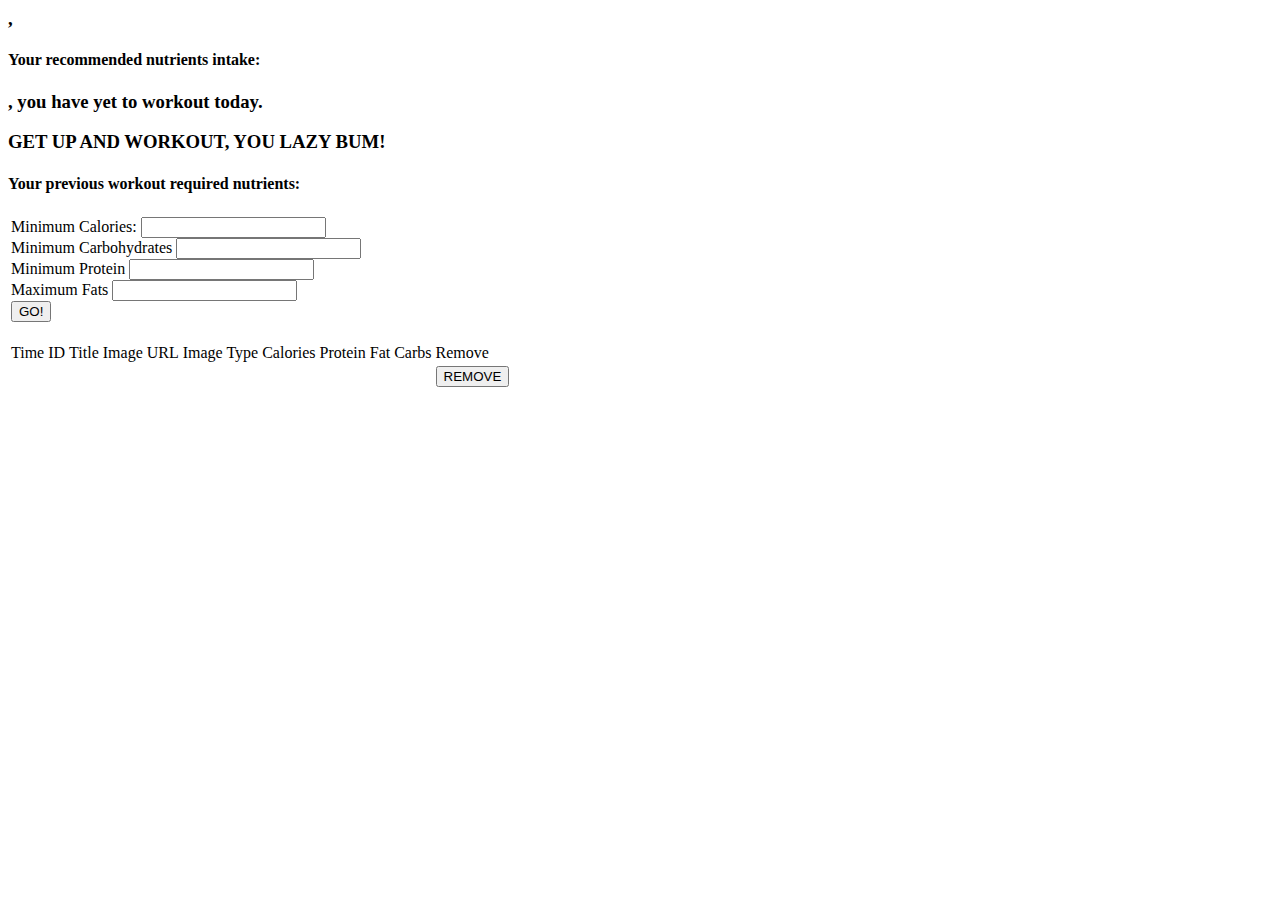
==== src/main/resources/templates/food.html @ a79755bb "Added reverse list and display messages for food html" ====
<html lang="en">
<head>
    <meta charset="UTF-8">
    <meta http-equiv="X-UA-Compatible" content="IE=edge">
    <meta name="viewport" content="width=device-width, initial-scale=1.0">
    <title>Food Page</title>
</head>
<body>
    <div data-th-if="${!empty}">
        <h3><span data-th-text="${username}"></span>, <span data-th-text="${message}"></span></h3>
        <h4>Your recommended nutrients intake:</h4>
    </div>
    <div data-th-if="${empty}">
        <h3><span data-th-text="${username}"></span>, you have yet to workout today.</h3>
        <h3>GET UP AND WORKOUT, YOU LAZY BUM!</h3>
        <h4>Your previous workout required nutrients:</h4>
    </div>

    <table>
        <tr>
            <td>
                <form action="/food/options" method="POST">
                    <input type="hidden" name="user" data-th-value="${username}">
                    <div>
                        <label for="minCalories">Minimum Calories:</label>
                        <input type="text" name="minCalories" data-th-value="${caloriesBurnt}">
                    </div>
                    <div>
                        <label for="minCarbs">Minimum Carbohydrates</label>
                        <input type="text" name="minCarbs" data-th-value="${recCarbs}">
                    </div>
                    <div>
                        <label for="minProtein">Minimum Protein</label>
                        <input type="text" name="minProtein" data-th-value="${recProtein}">
                    </div>
                    <div>
                        <label for="maxFat">Maximum Fats</label>
                        <input type="text" name="maxFat" data-th-value="${maxFats}">
                    </div>
                    <div>
                        <input type="submit" value="GO!">
                    </div>        
                </form>
            </td>
            <table>
                <tr>
                    <td>Time</td>
                    <td>ID</td>
                    <td>Title</td>
                    <td>Image URL</td>
                    <td>Image Type</td>
                    <td>Calories</td>
                    <td>Protein</td>
                    <td>Fat</td>
                    <td>Carbs</td>
                    <td>Remove</td>
                </tr>
                <tr data-th-each="food:${foodList}">
                    <td data-th-text="${food.time}"></td>
                    <td data-th-text="${food.id}"></td>
                    <td data-th-text="${food.title}"></td>
                    <td data-th-text="${food.image}"></td>
                    <td data-th-text="${food.imageType}"></td>
                    <td data-th-text="${food.calories}"></td>
                    <td data-th-text="${food.protein}"></td>
                    <td data-th-text="${food.fat}"></td>
                    <td data-th-text="${food.carbs}"></td>
                    <td>
                        <form action="/food/delete" method="POST">
                            <input type="hidden" name="user" data-th-value="${username}">
                            <input type="hidden" name="time" data-th-value="${food.time}">
                            <input type="submit" value="REMOVE">
                        </form>
                    </td>

                </tr>
            </table>
        </tr>
    </table>
</body>
</html>
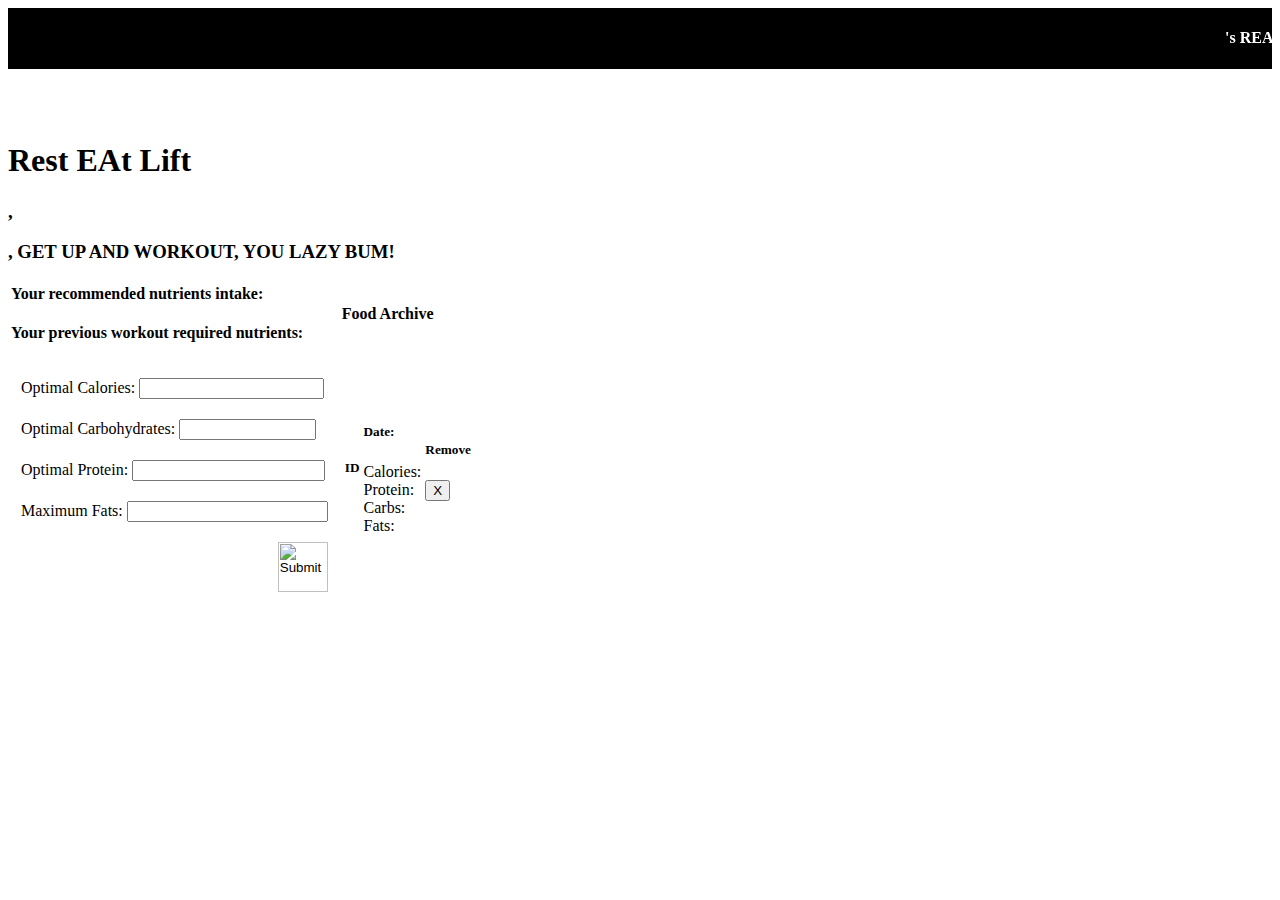
==== commit 360dc996: "Food html styling" ====
--- a/src/main/resources/templates/food.html
+++ b/src/main/resources/templates/food.html
@@ -4,77 +4,121 @@
     <meta http-equiv="X-UA-Compatible" content="IE=edge">
     <meta name="viewport" content="width=device-width, initial-scale=1.0">
     <title>Food Page</title>
+    <link rel="stylesheet" data-th-href="@{/css/style.css}">
 </head>
+<marquee behavior="" direction="" style="background-color: black; color: white;">
+    <h4><span data-th-text="${username}"></span>'s REAL Food Archive</h4>
+</marquee>
 <body>
-    <div data-th-if="${!empty}">
-        <h3><span data-th-text="${username}"></span>, <span data-th-text="${message}"></span></h3>
-        <h4>Your recommended nutrients intake:</h4>
-    </div>
-    <div data-th-if="${empty}">
-        <h3><span data-th-text="${username}"></span>, you have yet to workout today.</h3>
-        <h3>GET UP AND WORKOUT, YOU LAZY BUM!</h3>
-        <h4>Your previous workout required nutrients:</h4>
+    <h5 class="top-right"><span data-th-text="${date}"></span></h5>
+    
+    <div class="container" style="background-color: transparent;">
+        <a data-th-href="@{/home?user={user}(user=${username})}">
+            <img data-th-src="@{/images/Application Logo.png}" alt="" height="30px">
+        </a>
+        <h1>Rest EAt Lift</h1>
     </div>
 
+    <div class="center-it-small" data-th-if="${!empty}">
+        <h3><span data-th-text="${username}"></span>, <span data-th-text="${message}"></span></h3>
+    </div>
+    <div class="center-it-small" data-th-if="${empty}">
+        <h3><span data-th-text="${username}"></span>, GET UP AND WORKOUT, YOU LAZY BUM!</h3>
+    </div>
     <table>
         <tr>
+            <td class="table-form">
+                <div class="center-it-top" data-th-if="${!empty}">
+                    <h4>Your recommended nutrients intake:</h4>
+                </div>
+                <div class="center-it-top" data-th-if="${empty}">
+                    <h4>Your previous workout required nutrients:</h4>
+                </div>
+            </td>
+            <td class="table-form2">
+                <div class="center-it-top">
+                    <h4>Food Archive</h4>
+                </div>
+            </td>
+        </tr>
+        <tr>
             <td>
+
+                <div class="center-it-bottom">
                 <form action="/food/options" method="POST">
                     <input type="hidden" name="user" data-th-value="${username}">
-                    <div>
-                        <label for="minCalories">Minimum Calories:</label>
-                        <input type="text" name="minCalories" data-th-value="${caloriesBurnt}">
+                    <div style="padding: 10px">
+                        <label for="minCalories">Optimal Calories:</label>
+                        <input type="text" name="minCalories" maxlength="4" data-th-value="${caloriesBurnt}" required>
                     </div>
-                    <div>
-                        <label for="minCarbs">Minimum Carbohydrates</label>
-                        <input type="text" name="minCarbs" data-th-value="${recCarbs}">
+                    <div style="padding: 10px">
+                        <label for="minCarbs">Optimal Carbohydrates:</label>
+                        <input type="text" name="minCarbs" maxlength="2" size="14" data-th-value="${recCarbs}" required>
                     </div>
-                    <div>
-                        <label for="minProtein">Minimum Protein</label>
-                        <input type="text" name="minProtein" data-th-value="${recProtein}">
+                    <div style="padding: 10px">
+                        <label for="minProtein">Optimal Protein:</label>
+                        <input type="text" name="minProtein" maxlength="2" size="21" data-th-value="${recProtein}" required>
                     </div>
-                    <div>
-                        <label for="maxFat">Maximum Fats</label>
-                        <input type="text" name="maxFat" data-th-value="${maxFats}">
+                    <div style="padding: 10px">
+                        <label for="maxFat">Maximum Fats:</label>
+                        <input type="text" name="maxFat" size="22" data-th-value="${maxFats}" required>
                     </div>
-                    <div>
-                        <input type="submit" value="GO!">
+                    <div style="padding: 10px">
+                        <input type="image" data-th-src="@{/images/Submit Icon.png}" alt="Submit" style="float:right" width="50px" height="50px">
                     </div>        
                 </form>
+                </div>
             </td>
-            <table>
-                <tr>
-                    <td>Time</td>
-                    <td>ID</td>
-                    <td>Title</td>
-                    <td>Image URL</td>
-                    <td>Image Type</td>
-                    <td>Calories</td>
-                    <td>Protein</td>
-                    <td>Fat</td>
-                    <td>Carbs</td>
-                    <td>Remove</td>
-                </tr>
-                <tr data-th-each="food:${foodList}">
-                    <td data-th-text="${food.time}"></td>
-                    <td data-th-text="${food.id}"></td>
-                    <td data-th-text="${food.title}"></td>
-                    <td data-th-text="${food.image}"></td>
-                    <td data-th-text="${food.imageType}"></td>
-                    <td data-th-text="${food.calories}"></td>
-                    <td data-th-text="${food.protein}"></td>
-                    <td data-th-text="${food.fat}"></td>
-                    <td data-th-text="${food.carbs}"></td>
-                    <td>
-                        <form action="/food/delete" method="POST">
-                            <input type="hidden" name="user" data-th-value="${username}">
-                            <input type="hidden" name="time" data-th-value="${food.time}">
-                            <input type="submit" value="REMOVE">
-                        </form>
-                    </td>
+            <td>
+                <table>
+                    <tr data-th-each="food:${foodList}">
+                        <td>
+                            <div class="tdcontainer3">
+                                <h5>ID</h5>
+                            </div>
+                            <div class="idcontainer">
+                                <span data-th-text="${food.id}"></span>
+                            </div>
+                        </td>
+                        <td>
+                            <div class="tdcontainer2 space-between">
+                                <h4><span data-th-text="${food.title}"></span></h4>
+                                <h5>Date: <span data-th-text="${food.time}"></span></h5>
+                            </div>
+                            <div class="container-food">
+                                <img data-th-src="@{{link}(link=${food.image})}" alt="">
+                                <div class="smalldiv2center">
+                                    <div class="smalldiv2">
+                                        Calories: <span data-th-text="${food.calories}"></span>
+                                    </div>
+                                    <div class="smalldiv2">
+                                        Protein: <span data-th-text="${food.protein}"></span>
+                                    </div>
+                                    <div class="smalldiv2">
+                                        Carbs: <span data-th-text="${food.carbs}"></span>
+                                    </div>
+                                    <div class="smalldiv2">
+                                        Fats: <span data-th-text="${food.fat}"></span>
+                                    </div>         
+                                </div>    
+                            </div>
+                        </td>     
+                        <td>
+                            <div class="tdcontainer4">
+                                <h5>Remove</h5>
+                            </div>
+                            <div class="removecontainer">
+                                <form action="/food/delete" method="POST">
+                                    <input type="hidden" name="user" data-th-value="${username}">
+                                    <input type="hidden" name="time" data-th-value="${food.time}">
+                                    <input type="submit" value="X">
+                                </form>
+                            </div>
 
-                </tr>
-            </table>
+                        </td>
+                    </tr>
+                </table>
+            </td>
         </tr>
     </table>
 </body>
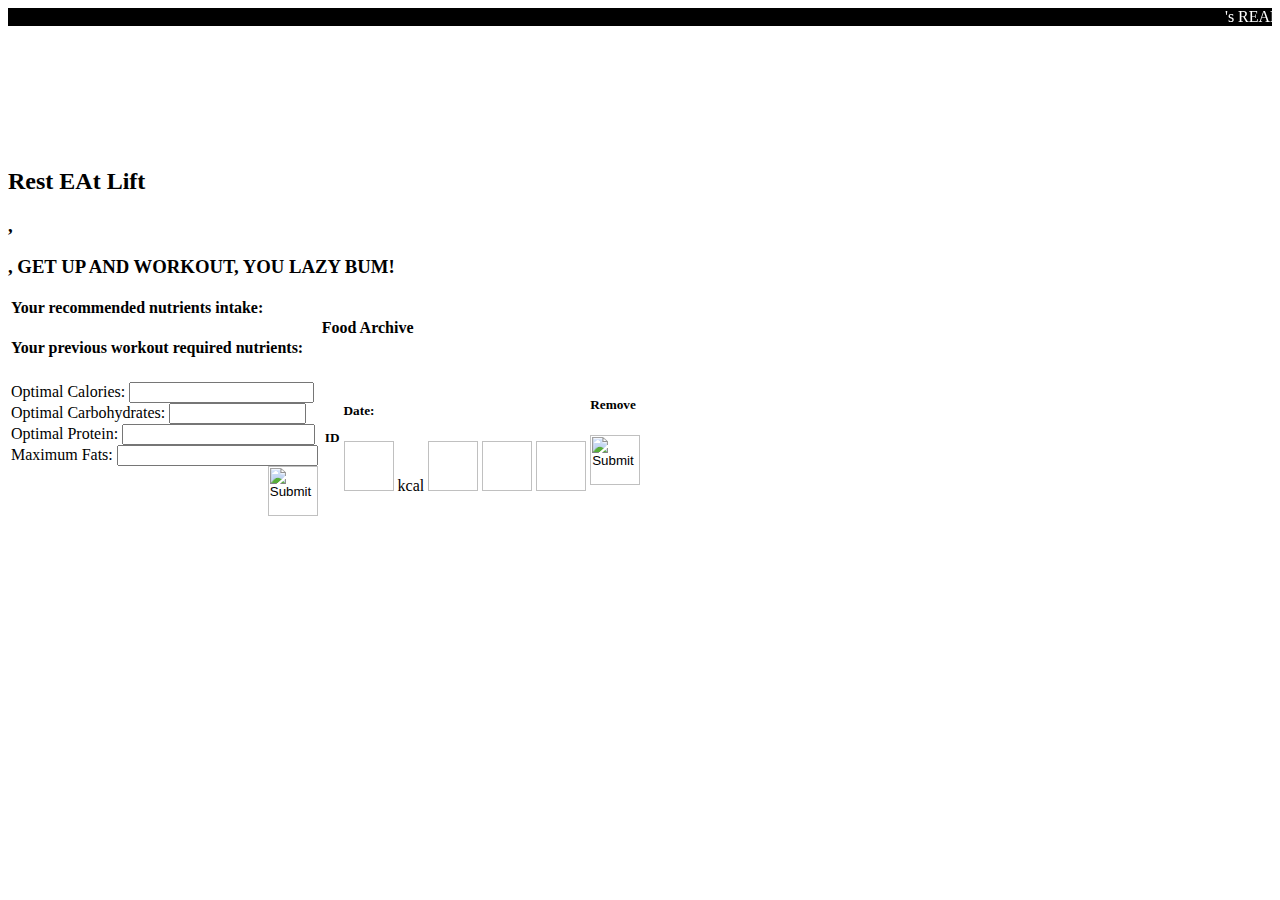
==== commit b33bdbc8: "Food html and spoonacular html styling" ====
--- a/src/main/resources/templates/food.html
+++ b/src/main/resources/templates/food.html
@@ -3,118 +3,115 @@
     <meta charset="UTF-8">
     <meta http-equiv="X-UA-Compatible" content="IE=edge">
     <meta name="viewport" content="width=device-width, initial-scale=1.0">
-    <title>Food Page</title>
-    <link rel="stylesheet" data-th-href="@{/css/style.css}">
+    <title>R.EA.L. FOOD</title>
+    <link rel="stylesheet" data-th-href="@{/css/food.css}">
 </head>
 <marquee behavior="" direction="" style="background-color: black; color: white;">
-    <h4><span data-th-text="${username}"></span>'s REAL Food Archive</h4>
+    <span data-th-text="${username}"></span>'s REAL Food Archive
 </marquee>
 <body>
     <h5 class="top-right"><span data-th-text="${date}"></span></h5>
     
-    <div class="container" style="background-color: transparent;">
+    <div class="home-container">
         <a data-th-href="@{/home?user={user}(user=${username})}">
-            <img data-th-src="@{/images/Application Logo.png}" alt="" height="30px">
+            <img data-th-src="@{/images/Application Logo.png}" alt="" height="100px">
         </a>
-        <h1>Rest EAt Lift</h1>
+        <h2>Rest EAt Lift</h2>
     </div>
 
-    <div class="center-it-small" data-th-if="${!empty}">
+    <div class="center-it-message" data-th-if="${!empty}">
         <h3><span data-th-text="${username}"></span>, <span data-th-text="${message}"></span></h3>
     </div>
-    <div class="center-it-small" data-th-if="${empty}">
+    <div class="center-it-message" data-th-if="${empty}">
         <h3><span data-th-text="${username}"></span>, GET UP AND WORKOUT, YOU LAZY BUM!</h3>
     </div>
+
     <table>
         <tr>
-            <td class="table-form">
-                <div class="center-it-top" data-th-if="${!empty}">
+            <td class="form-heading">
+                <div class="center-it-heading" data-th-if="${!empty}">
                     <h4>Your recommended nutrients intake:</h4>
                 </div>
-                <div class="center-it-top" data-th-if="${empty}">
+                <div class="center-it-heading" data-th-if="${empty}">
                     <h4>Your previous workout required nutrients:</h4>
                 </div>
             </td>
-            <td class="table-form2">
-                <div class="center-it-top">
+            <td class="food-heading">
+                <div class="center-it-heading">
                     <h4>Food Archive</h4>
                 </div>
             </td>
         </tr>
         <tr>
             <td>
-
-                <div class="center-it-bottom">
-                <form action="/food/options" method="POST">
-                    <input type="hidden" name="user" data-th-value="${username}">
-                    <div style="padding: 10px">
-                        <label for="minCalories">Optimal Calories:</label>
-                        <input type="text" name="minCalories" maxlength="4" data-th-value="${caloriesBurnt}" required>
-                    </div>
-                    <div style="padding: 10px">
-                        <label for="minCarbs">Optimal Carbohydrates:</label>
-                        <input type="text" name="minCarbs" maxlength="2" size="14" data-th-value="${recCarbs}" required>
-                    </div>
-                    <div style="padding: 10px">
-                        <label for="minProtein">Optimal Protein:</label>
-                        <input type="text" name="minProtein" maxlength="2" size="21" data-th-value="${recProtein}" required>
-                    </div>
-                    <div style="padding: 10px">
-                        <label for="maxFat">Maximum Fats:</label>
-                        <input type="text" name="maxFat" size="22" data-th-value="${maxFats}" required>
-                    </div>
-                    <div style="padding: 10px">
-                        <input type="image" data-th-src="@{/images/Submit Icon.png}" alt="Submit" style="float:right" width="50px" height="50px">
-                    </div>        
-                </form>
+                <div class="center-it-form">
+                    <form action="/food/options" method="POST">
+                        <input type="hidden" name="user" data-th-value="${username}">
+                        <div class="form-div">
+                            <label for="minCalories">Optimal Calories:</label>
+                            <input type="text" name="minCalories" maxlength="4" data-th-value="${caloriesBurnt}" required>
+                        </div>
+                        <div class="form-div">
+                            <label for="minCarbs">Optimal Carbohydrates:</label>
+                            <input type="text" name="minCarbs" maxlength="2" size="14" data-th-value="${recCarbs}" required>
+                        </div>
+                        <div class="form-div">
+                            <label for="minProtein">Optimal Protein:</label>
+                            <input type="text" name="minProtein" maxlength="2" size="21" data-th-value="${recProtein}" required>
+                        </div>
+                        <div class="form-div">
+                            <label for="maxFat">Maximum Fats:</label>
+                            <input type="text" name="maxFat" size="22" data-th-value="${maxFats}" required>
+                        </div>
+                        <div class="form-div">
+                            <input type="image" data-th-src="@{/images/Submit Icon.png}" alt="Submit" style="float:right" width="50px" height="50px">
+                        </div>        
+                    </form>
                 </div>
             </td>
             <td>
                 <table>
                     <tr data-th-each="food:${foodList}">
                         <td>
-                            <div class="tdcontainer3">
+                            <div class="id-heading">
                                 <h5>ID</h5>
                             </div>
-                            <div class="idcontainer">
+                            <div class="id-box">
                                 <span data-th-text="${food.id}"></span>
                             </div>
                         </td>
                         <td>
-                            <div class="tdcontainer2 space-between">
-                                <h4><span data-th-text="${food.title}"></span></h4>
-                                <h5>Date: <span data-th-text="${food.time}"></span></h5>
+                            <div class="table-food-container1">
+                                <h5><span data-th-text="${food.title}"></span></h5>
+                                <h5>Date: <span data-th-text="${food.time}"></span></h5>    
                             </div>
-                            <div class="container-food">
-                                <img data-th-src="@{{link}(link=${food.image})}" alt="">
-                                <div class="smalldiv2center">
-                                    <div class="smalldiv2">
-                                        Calories: <span data-th-text="${food.calories}"></span>
-                                    </div>
-                                    <div class="smalldiv2">
-                                        Protein: <span data-th-text="${food.protein}"></span>
-                                    </div>
-                                    <div class="smalldiv2">
-                                        Carbs: <span data-th-text="${food.carbs}"></span>
-                                    </div>
-                                    <div class="smalldiv2">
-                                        Fats: <span data-th-text="${food.fat}"></span>
+                            <div class="table-food-container2">
+                                <img id="food-id" data-th-src="@{{link}(link=${food.image})}" alt="">
+                                <div class="table-food-center">
+                                    <div class="table-food-div">
+                                        <img data-th-src="@{/images/Calories Icon.jpg}" alt="" width="50px" height="50px">
+                                        <span data-th-text="${food.calories}"></span>kcal
+                                        <img data-th-src="@{/images/Milk Icon.jpg}" alt="" width="50px" height="50px">
+                                        <span data-th-text="${food.protein}"></span>
+                                        <img data-th-src="@{/images/Rice Icon.jpg}" alt="" width="50px" height="50px">
+                                        <span data-th-text="${food.carbs}"></span>
+                                        <img data-th-src="@{/images/Fats Icon.jpg}" alt="" width="50px" height="50px">
+                                        <span data-th-text="${food.fat}"></span>
                                     </div>         
                                 </div>    
                             </div>
                         </td>     
                         <td>
-                            <div class="tdcontainer4">
+                            <div class="remove-heading">
                                 <h5>Remove</h5>
                             </div>
-                            <div class="removecontainer">
+                            <div class="remove-box">
                                 <form action="/food/delete" method="POST">
                                     <input type="hidden" name="user" data-th-value="${username}">
                                     <input type="hidden" name="time" data-th-value="${food.time}">
-                                    <input type="submit" value="X">
+                                    <input type="image" data-th-src="@{/images/Remove Icon.jpg}" alt="Submit" style="float:center" width="50px" height="50px">
                                 </form>
                             </div>
-
                         </td>
                     </tr>
                 </table>
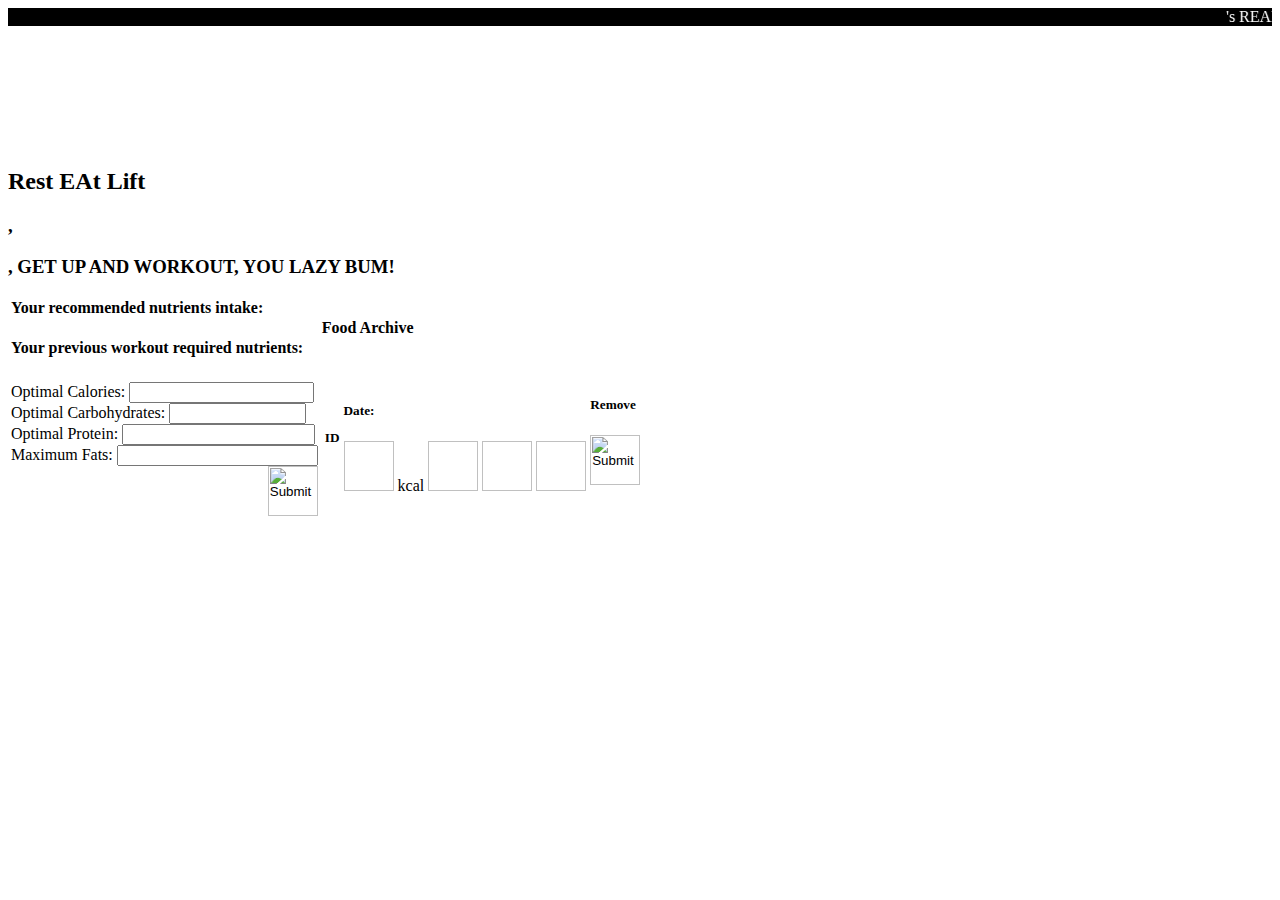
==== commit d42266df: "Completed final styling" ====
--- a/src/main/resources/templates/food.html
+++ b/src/main/resources/templates/food.html
@@ -7,9 +7,9 @@
     <link rel="stylesheet" data-th-href="@{/css/food.css}">
 </head>
 <marquee behavior="" direction="" style="background-color: black; color: white;">
-    <span data-th-text="${username}"></span>'s REAL Food Archive
+    <span data-th-text="${username}"></span>'s REAL Food Archive. (Press the logo to return home)
 </marquee>
-<body>
+<body data-th-background="@{/images/Food1 Background.jpg}" style="background-size: cover; background-blend-mode: overlay; background-color: rgba(255, 255, 255, 0.486)">
     <h5 class="top-right"><span data-th-text="${date}"></span></h5>
     
     <div class="home-container">
@@ -64,7 +64,7 @@
                             <input type="text" name="maxFat" size="22" data-th-value="${maxFats}" required>
                         </div>
                         <div class="form-div">
-                            <input type="image" data-th-src="@{/images/Submit Icon.png}" alt="Submit" style="float:right" width="50px" height="50px">
+                            <input type="image" data-th-src="@{/images/Submit Icon.jpg}" alt="Submit" style="float:right" width="50px" height="50px">
                         </div>        
                     </form>
                 </div>
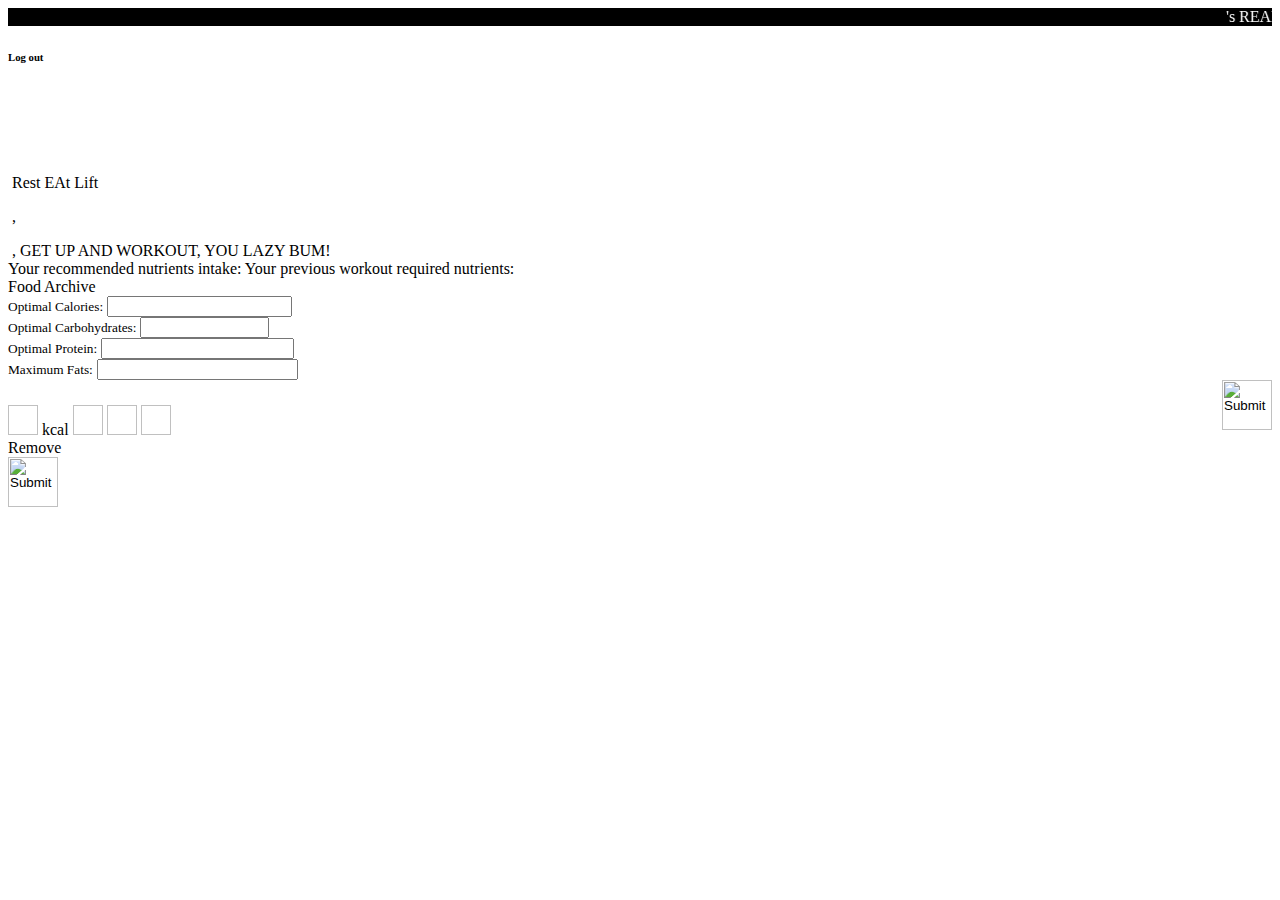
==== commit e6efc617: "Complete styling with bootstrap" ====
--- a/src/main/resources/templates/food.html
+++ b/src/main/resources/templates/food.html
@@ -4,13 +4,14 @@
     <meta http-equiv="X-UA-Compatible" content="IE=edge">
     <meta name="viewport" content="width=device-width, initial-scale=1.0">
     <title>R.EA.L. FOOD</title>
-    <link rel="stylesheet" data-th-href="@{/css/food.css}">
+    <link data-th-href="@{/css/bootstrap.min.css}" rel="stylesheet">
+    <link rel="stylesheet" data-th-href="@{/css2/food.css}">
 </head>
 <marquee behavior="" direction="" style="background-color: black; color: white;">
     <span data-th-text="${username}"></span>'s REAL Food Archive. (Press the logo to return home)
 </marquee>
 <body data-th-background="@{/images/Food1 Background.jpg}" style="background-size: cover; background-blend-mode: overlay; background-color: rgba(255, 255, 255, 0.486)">
-    <h5 class="top-right"><span data-th-text="${date}"></span></h5>
+    <!-- <h5 class="top-right"><span data-th-text="${date}"></span></h5>
     
     <div class="home-container">
         <a data-th-href="@{/home?user={user}(user=${username})}">
@@ -117,6 +118,126 @@
                 </table>
             </td>
         </tr>
-    </table>
+    </table> -->
+
+    <h6 class="text-end"><span data-th-text="${date}"></span></h6>
+    <a class="text-decoration-none" data-th-href="@{/}"><h6 class="text-end">Log out</h6></a>
+
+    <div class="container text-start home-div">
+            <a data-th-href="@{/home?user={user}(user=${username})}">
+                <img class="rounded" data-th-src="@{/images/Application Logo.png}" alt="" height="100px">
+            </a>
+            <span class="display-6">Rest EAt Lift</span>
+    </div>
+
+    <div class="container text-center bg-black text-white navi-div" data-th-if="${!empty}">
+        <img class="rounded-circle" data-th-src="@{/images/Workout Icon.jpg}" alt="" height="30px">
+        <span data-th-text="${username}"></span>, <span data-th-text="${message}"></span>
+    </div>  
+    <div class="container text-center bg-black text-white navi-div" data-th-if="${empty}">
+        <img class="rounded-circle" data-th-src="@{/images/Workout Icon.jpg}" alt="" height="30px">
+        <span data-th-text="${username}"></span>, GET UP AND WORKOUT, YOU LAZY BUM!
+    </div>  
+
+    <div class="container text-center">
+        <div class="container row">
+            <div class="col-4 heading-div">
+                <span data-th-if="${!empty}">Your recommended nutrients intake:</span>
+                <span data-th-if="${empty}">Your previous workout required nutrients:</span>
+            </div>
+            <div class="col heading-div">
+                <span>Food Archive</span>
+            </div>
+        </div>
+    </div>
+
+    <div class="container text-center">
+        <div class="container row">
+            <div class="col-4 my-2 form-div">
+                <div>
+                    <form action="/food/options" method="POST">
+                        <input type="hidden" name="user" data-th-value="${username}">
+                        <div class="my-3">
+                            <label for="minCalories"><small>Optimal Calories:</small></label>
+                            <input type="text" name="minCalories" maxlength="4" data-th-value="${caloriesBurnt}" required>
+                        </div>
+                        <div class="my-3">
+                            <label for="minCarbs"><small>Optimal Carbohydrates:</small></label>
+                            <input type="text" name="minCarbs" maxlength="2" size="13" data-th-value="${recCarbs}" required>
+                        </div>
+                        <div class="my-3">
+                            <label for="minProtein"><small>Optimal Protein:</small></label>
+                            <input type="text" name="minProtein" maxlength="2" size="21" data-th-value="${recProtein}" required>
+                        </div>
+                        <div class="my-3">
+                            <label for="maxFat"><small>Maximum Fats:</small></label>
+                            <input type="text" name="maxFat" size="22" data-th-value="${maxFats}" required>
+                        </div>
+                        <div class="mx-3">
+                            <input type="image" data-th-src="@{/images/Submit Icon.jpg}" alt="Submit" style="float:right" width="50px" height="50px">
+                        </div>        
+                    </form>
+                </div>
+            </div>
+            <div class="col">
+                <div class="container row" data-th-each="food:${foodList}">
+                    <div class="col-10 text-center">
+                        <div class="table-food-container1">
+                            <h6 data-th-text="${food.title}"></h6>
+                            <small data-th-text="${food.time}"></small>   
+                        </div>
+                        <div class="table-food-container2">
+                            <img id="food-id" data-th-src="@{{link}(link=${food.image})}" alt="">
+                            <div class="table-food-center">
+                                <div class="table-food-div">
+                                    <img data-th-src="@{/images/Calories Icon.jpg}" alt="" width="30px" height="30px">
+                                    <span data-th-text="${food.calories}"></span>kcal
+                                    <img data-th-src="@{/images/Milk Icon.jpg}" alt="" width="30px" height="30px">
+                                    <span data-th-text="${food.protein}"></span>
+                                    <img data-th-src="@{/images/Rice Icon.jpg}" alt="" width="30px" height="30px">
+                                    <span data-th-text="${food.carbs}"></span>
+                                    <img data-th-src="@{/images/Fats Icon.jpg}" alt="" width="30px" height="30px">
+                                    <span data-th-text="${food.fat}"></span>
+                                </div>         
+                            </div>    
+                        </div>
+                    </div>
+                    <div class="col-2 text-center remove-margin">
+                        <div class="remove-heading">
+                            <span>Remove</span>
+                        </div>
+                        <div class="remove-box">
+                            <form action="/food/delete" method="POST">
+                                <input type="hidden" name="user" data-th-value="${username}">
+                                <input type="hidden" name="time" data-th-value="${food.time}">
+                                <input type="image" data-th-src="@{/images/Remove Icon.jpg}" alt="Submit" style="float:center" width="50px" height="50px">
+                            </form>
+                        </div>
+                    </div>
+                </div>
+            </div>
+
+        </div>
+
+        <!-- <div class="table-food-container1">
+            <h6 data-th-text="${food.title}"></h6>
+            <small class="italicize" data-th-text="${food.time}"></small>
+        </div>
+        <div class="table-food-container2">
+            <img class="text-start" id="food-id" data-th-src="@{{link}(link=${food.image})}" alt="">
+            <div class="table-food-center">
+                <div class="table-food-div">
+                    <img src="./images/Calories Icon.jpg" alt="" width="30px" height="30px">
+                    <span data-th-text="${food.calories}"></span>kcal
+                    <img src="./images/Milk Icon.jpg" alt="" width="30px" height="30px">
+                    <span data-th-text="${food.protein}"></span>
+                    <img src="./images/Rice Icon.jpg" alt="" width="30px" height="30px">
+                    <span data-th-text="${food.carbs}"></span>
+                    <img src="./images/Fats Icon.jpg" alt="" width="30px" height="30px">
+                    <span data-th-text="${food.fat}"></span>
+                </div>       
+            </div>    
+        </div> -->
+
 </body>
 </html>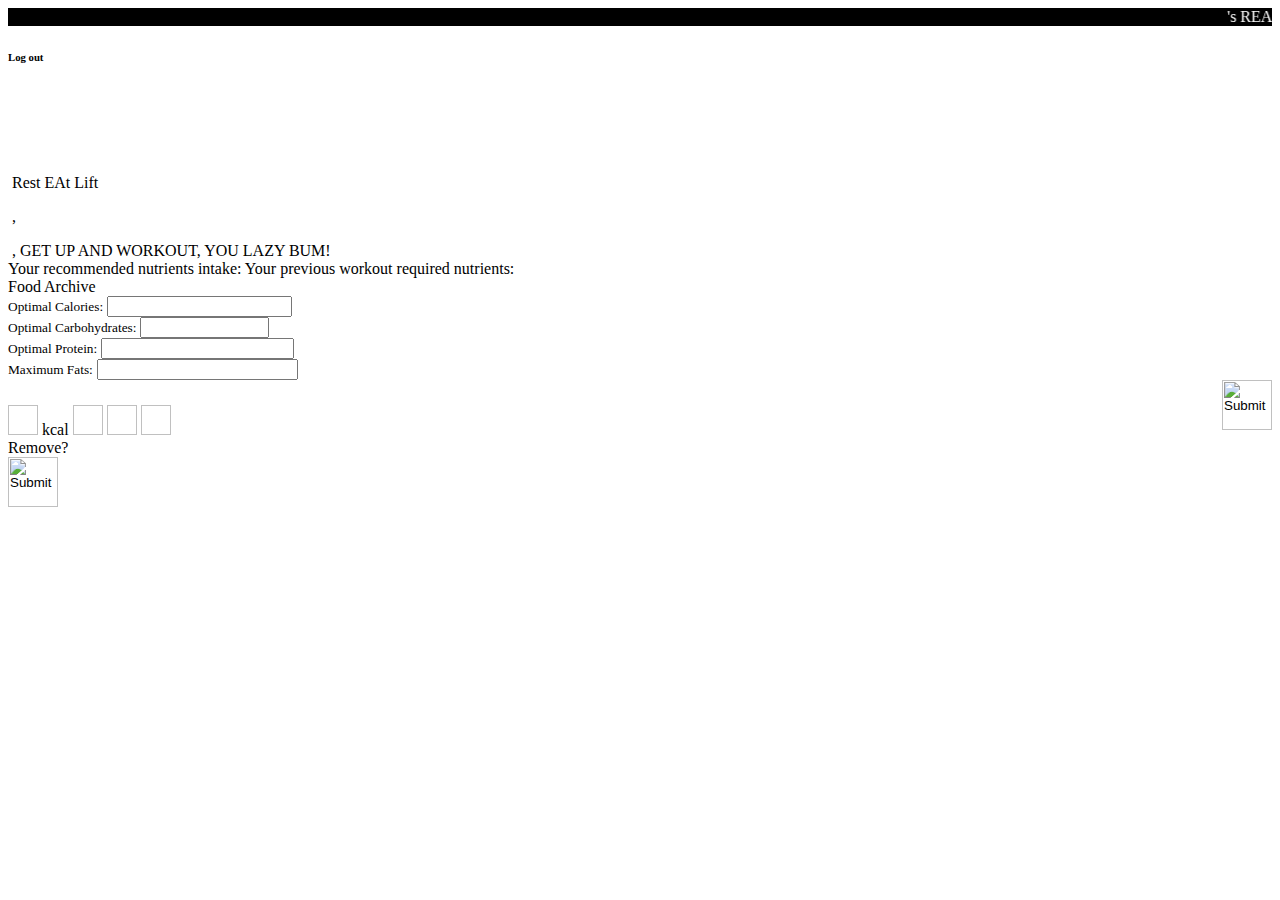
==== commit df600cfe: "Clean up css code + some annotation" ====
--- a/src/main/resources/templates/food.html
+++ b/src/main/resources/templates/food.html
@@ -11,135 +11,28 @@
     <span data-th-text="${username}"></span>'s REAL Food Archive. (Press the logo to return home)
 </marquee>
 <body data-th-background="@{/images/Food1 Background.jpg}" style="background-size: cover; background-blend-mode: overlay; background-color: rgba(255, 255, 255, 0.486)">
-    <!-- <h5 class="top-right"><span data-th-text="${date}"></span></h5>
-    
-    <div class="home-container">
-        <a data-th-href="@{/home?user={user}(user=${username})}">
-            <img data-th-src="@{/images/Application Logo.png}" alt="" height="100px">
-        </a>
-        <h2>Rest EAt Lift</h2>
-    </div>
 
-    <div class="center-it-message" data-th-if="${!empty}">
-        <h3><span data-th-text="${username}"></span>, <span data-th-text="${message}"></span></h3>
-    </div>
-    <div class="center-it-message" data-th-if="${empty}">
-        <h3><span data-th-text="${username}"></span>, GET UP AND WORKOUT, YOU LAZY BUM!</h3>
-    </div>
-
-    <table>
-        <tr>
-            <td class="form-heading">
-                <div class="center-it-heading" data-th-if="${!empty}">
-                    <h4>Your recommended nutrients intake:</h4>
-                </div>
-                <div class="center-it-heading" data-th-if="${empty}">
-                    <h4>Your previous workout required nutrients:</h4>
-                </div>
-            </td>
-            <td class="food-heading">
-                <div class="center-it-heading">
-                    <h4>Food Archive</h4>
-                </div>
-            </td>
-        </tr>
-        <tr>
-            <td>
-                <div class="center-it-form">
-                    <form action="/food/options" method="POST">
-                        <input type="hidden" name="user" data-th-value="${username}">
-                        <div class="form-div">
-                            <label for="minCalories">Optimal Calories:</label>
-                            <input type="text" name="minCalories" maxlength="4" data-th-value="${caloriesBurnt}" required>
-                        </div>
-                        <div class="form-div">
-                            <label for="minCarbs">Optimal Carbohydrates:</label>
-                            <input type="text" name="minCarbs" maxlength="2" size="14" data-th-value="${recCarbs}" required>
-                        </div>
-                        <div class="form-div">
-                            <label for="minProtein">Optimal Protein:</label>
-                            <input type="text" name="minProtein" maxlength="2" size="21" data-th-value="${recProtein}" required>
-                        </div>
-                        <div class="form-div">
-                            <label for="maxFat">Maximum Fats:</label>
-                            <input type="text" name="maxFat" size="22" data-th-value="${maxFats}" required>
-                        </div>
-                        <div class="form-div">
-                            <input type="image" data-th-src="@{/images/Submit Icon.jpg}" alt="Submit" style="float:right" width="50px" height="50px">
-                        </div>        
-                    </form>
-                </div>
-            </td>
-            <td>
-                <table>
-                    <tr data-th-each="food:${foodList}">
-                        <td>
-                            <div class="id-heading">
-                                <h5>ID</h5>
-                            </div>
-                            <div class="id-box">
-                                <span data-th-text="${food.id}"></span>
-                            </div>
-                        </td>
-                        <td>
-                            <div class="table-food-container1">
-                                <h5><span data-th-text="${food.title}"></span></h5>
-                                <h5>Date: <span data-th-text="${food.time}"></span></h5>    
-                            </div>
-                            <div class="table-food-container2">
-                                <img id="food-id" data-th-src="@{{link}(link=${food.image})}" alt="">
-                                <div class="table-food-center">
-                                    <div class="table-food-div">
-                                        <img data-th-src="@{/images/Calories Icon.jpg}" alt="" width="50px" height="50px">
-                                        <span data-th-text="${food.calories}"></span>kcal
-                                        <img data-th-src="@{/images/Milk Icon.jpg}" alt="" width="50px" height="50px">
-                                        <span data-th-text="${food.protein}"></span>
-                                        <img data-th-src="@{/images/Rice Icon.jpg}" alt="" width="50px" height="50px">
-                                        <span data-th-text="${food.carbs}"></span>
-                                        <img data-th-src="@{/images/Fats Icon.jpg}" alt="" width="50px" height="50px">
-                                        <span data-th-text="${food.fat}"></span>
-                                    </div>         
-                                </div>    
-                            </div>
-                        </td>     
-                        <td>
-                            <div class="remove-heading">
-                                <h5>Remove</h5>
-                            </div>
-                            <div class="remove-box">
-                                <form action="/food/delete" method="POST">
-                                    <input type="hidden" name="user" data-th-value="${username}">
-                                    <input type="hidden" name="time" data-th-value="${food.time}">
-                                    <input type="image" data-th-src="@{/images/Remove Icon.jpg}" alt="Submit" style="float:center" width="50px" height="50px">
-                                </form>
-                            </div>
-                        </td>
-                    </tr>
-                </table>
-            </td>
-        </tr>
-    </table> -->
-
+    <!-- Date/Time and Log out positioned at top right corner -->
     <h6 class="text-end"><span data-th-text="${date}"></span></h6>
     <a class="text-decoration-none" data-th-href="@{/}"><h6 class="text-end">Log out</h6></a>
-
-    <div class="container text-start home-div">
-            <a data-th-href="@{/home?user={user}(user=${username})}">
-                <img class="rounded" data-th-src="@{/images/Application Logo.png}" alt="" height="100px">
-            </a>
-            <span class="display-6">Rest EAt Lift</span>
+    <!-- Home container -->
+    <div class="container text-start mb-3 home-div">
+        <a data-th-href="@{/home?user={user}(user=${username})}">
+            <img class="rounded" data-th-src="@{/images/Application Logo.png}" alt="" height="100px">
+        </a>
+        <span class="display-6">Rest EAt Lift</span>
     </div>
-
-    <div class="container text-center bg-black text-white navi-div" data-th-if="${!empty}">
-        <img class="rounded-circle" data-th-src="@{/images/Workout Icon.jpg}" alt="" height="30px">
+    <!-- Navigation container -->
+    <div class="container text-center bg-black text-white py-1 mb-2 navi-div" data-th-if="${!empty}">
+        <img class="rounded-circle mx-2" data-th-src="@{/images/Workout Icon.jpg}" alt="" height="30px">
         <span data-th-text="${username}"></span>, <span data-th-text="${message}"></span>
     </div>  
-    <div class="container text-center bg-black text-white navi-div" data-th-if="${empty}">
-        <img class="rounded-circle" data-th-src="@{/images/Workout Icon.jpg}" alt="" height="30px">
+    <div class="container text-center bg-black text-white py-1 mb-2 navi-div" data-th-if="${empty}">
+        <img class="rounded-circle mx-2" data-th-src="@{/images/Workout Icon.jpg}" alt="" height="30px">
         <span data-th-text="${username}"></span>, GET UP AND WORKOUT, YOU LAZY BUM!
     </div>  
-
-    <div class="container text-center">
+    <!-- Heading containers -->
+    <div class="container text-center mb-2">
         <div class="container row">
             <div class="col-4 heading-div">
                 <span data-th-if="${!empty}">Your recommended nutrients intake:</span>
@@ -150,63 +43,63 @@
             </div>
         </div>
     </div>
-
+    <!-- Form and Food list containers -->
     <div class="container text-center">
         <div class="container row">
-            <div class="col-4 my-2 form-div">
-                <div>
-                    <form action="/food/options" method="POST">
-                        <input type="hidden" name="user" data-th-value="${username}">
-                        <div class="my-3">
-                            <label for="minCalories"><small>Optimal Calories:</small></label>
-                            <input type="text" name="minCalories" maxlength="4" data-th-value="${caloriesBurnt}" required>
-                        </div>
-                        <div class="my-3">
-                            <label for="minCarbs"><small>Optimal Carbohydrates:</small></label>
-                            <input type="text" name="minCarbs" maxlength="2" size="13" data-th-value="${recCarbs}" required>
-                        </div>
-                        <div class="my-3">
-                            <label for="minProtein"><small>Optimal Protein:</small></label>
-                            <input type="text" name="minProtein" maxlength="2" size="21" data-th-value="${recProtein}" required>
-                        </div>
-                        <div class="my-3">
-                            <label for="maxFat"><small>Maximum Fats:</small></label>
-                            <input type="text" name="maxFat" size="22" data-th-value="${maxFats}" required>
-                        </div>
-                        <div class="mx-3">
-                            <input type="image" data-th-src="@{/images/Submit Icon.jpg}" alt="Submit" style="float:right" width="50px" height="50px">
-                        </div>        
-                    </form>
-                </div>
+            <!-- Form container -->
+            <div class="col-4 form-div">
+                <form action="/food/options" method="POST">
+                    <input type="hidden" name="user" data-th-value="${username}">
+                    <div class="my-3">
+                        <label for="minCalories"><small>Optimal Calories:</small></label>
+                        <input type="text" name="minCalories" maxlength="4" data-th-value="${caloriesBurnt}" required>
+                    </div>
+                    <div class="my-3">
+                        <label for="minCarbs"><small>Optimal Carbohydrates:</small></label>
+                        <input type="text" name="minCarbs" maxlength="2" size="13" data-th-value="${recCarbs}" required>
+                    </div>
+                    <div class="my-3">
+                        <label for="minProtein"><small>Optimal Protein:</small></label>
+                        <input type="text" name="minProtein" maxlength="2" size="21" data-th-value="${recProtein}" required>
+                    </div>
+                    <div class="my-3">
+                        <label for="maxFat"><small>Maximum Fats:</small></label>
+                        <input type="text" name="maxFat" size="22" data-th-value="${maxFats}" required>
+                    </div>
+                    <div class="mx-3">
+                        <input type="image" data-th-src="@{/images/Submit Icon.jpg}" alt="Submit" style="float:right" width="50px" height="50px">
+                    </div>        
+                </form>
             </div>
+            <!-- Food list container -->
             <div class="col">
                 <div class="container row" data-th-each="food:${foodList}">
+                    <!-- Food info box -->
                     <div class="col-10 text-center">
-                        <div class="table-food-container1">
+                        <div class="food-heading-box">
                             <h6 data-th-text="${food.title}"></h6>
-                            <small data-th-text="${food.time}"></small>   
+                            <small class="italicize" data-th-text="${food.time}"></small>   
                         </div>
-                        <div class="table-food-container2">
+                        <div class="food-content-box">
                             <img id="food-id" data-th-src="@{{link}(link=${food.image})}" alt="">
-                            <div class="table-food-center">
-                                <div class="table-food-div">
-                                    <img data-th-src="@{/images/Calories Icon.jpg}" alt="" width="30px" height="30px">
-                                    <span data-th-text="${food.calories}"></span>kcal
-                                    <img data-th-src="@{/images/Milk Icon.jpg}" alt="" width="30px" height="30px">
-                                    <span data-th-text="${food.protein}"></span>
-                                    <img data-th-src="@{/images/Rice Icon.jpg}" alt="" width="30px" height="30px">
-                                    <span data-th-text="${food.carbs}"></span>
-                                    <img data-th-src="@{/images/Fats Icon.jpg}" alt="" width="30px" height="30px">
-                                    <span data-th-text="${food.fat}"></span>
-                                </div>         
+                            <div class="food-content">
+                                <img data-th-src="@{/images/Calories Icon.jpg}" alt="" width="30px" height="30px">
+                                <span data-th-text="${food.calories}"></span>kcal
+                                <img data-th-src="@{/images/Milk Icon.jpg}" alt="" width="30px" height="30px">
+                                <span data-th-text="${food.protein}"></span>
+                                <img data-th-src="@{/images/Rice Icon.jpg}" alt="" width="30px" height="30px">
+                                <span data-th-text="${food.carbs}"></span>
+                                <img data-th-src="@{/images/Fats Icon.jpg}" alt="" width="30px" height="30px">
+                                <span data-th-text="${food.fat}"></span>    
                             </div>    
                         </div>
                     </div>
+                    <!-- Remove box -->
                     <div class="col-2 text-center remove-margin">
-                        <div class="remove-heading">
-                            <span>Remove</span>
+                        <div class="remove-heading-box">
+                            <span>Remove?</span>
                         </div>
-                        <div class="remove-box">
+                        <div class="remove-content-box">
                             <form action="/food/delete" method="POST">
                                 <input type="hidden" name="user" data-th-value="${username}">
                                 <input type="hidden" name="time" data-th-value="${food.time}">
@@ -216,28 +109,8 @@
                     </div>
                 </div>
             </div>
-
         </div>
-
-        <!-- <div class="table-food-container1">
-            <h6 data-th-text="${food.title}"></h6>
-            <small class="italicize" data-th-text="${food.time}"></small>
-        </div>
-        <div class="table-food-container2">
-            <img class="text-start" id="food-id" data-th-src="@{{link}(link=${food.image})}" alt="">
-            <div class="table-food-center">
-                <div class="table-food-div">
-                    <img src="./images/Calories Icon.jpg" alt="" width="30px" height="30px">
-                    <span data-th-text="${food.calories}"></span>kcal
-                    <img src="./images/Milk Icon.jpg" alt="" width="30px" height="30px">
-                    <span data-th-text="${food.protein}"></span>
-                    <img src="./images/Rice Icon.jpg" alt="" width="30px" height="30px">
-                    <span data-th-text="${food.carbs}"></span>
-                    <img src="./images/Fats Icon.jpg" alt="" width="30px" height="30px">
-                    <span data-th-text="${food.fat}"></span>
-                </div>       
-            </div>    
-        </div> -->
+    </div>
 
 </body>
 </html>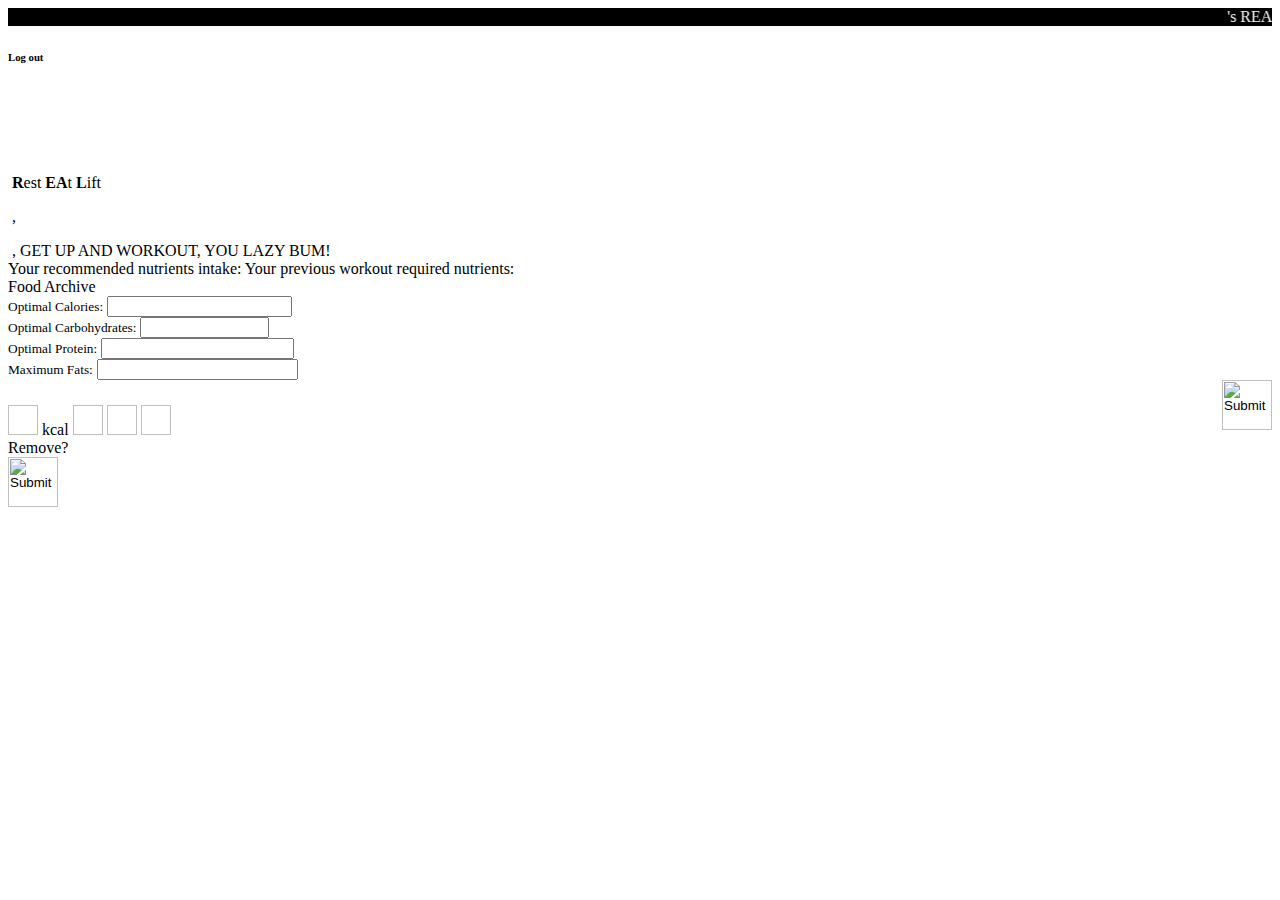
==== commit 8cf391f5: "Calculation calibrations" ====
--- a/src/main/resources/templates/food.html
+++ b/src/main/resources/templates/food.html
@@ -20,7 +20,7 @@
         <a data-th-href="@{/home?user={user}(user=${username})}">
             <img class="rounded" data-th-src="@{/images/Application Logo.png}" alt="" height="100px">
         </a>
-        <span class="display-6">Rest EAt Lift</span>
+        <span class="display-6"><b>R</b>est <b>EA</b>t <b>L</b>ift</span>
     </div>
     <!-- Navigation container -->
     <div class="container text-center bg-black text-white py-1 mb-2 navi-div" data-th-if="${!empty}">
